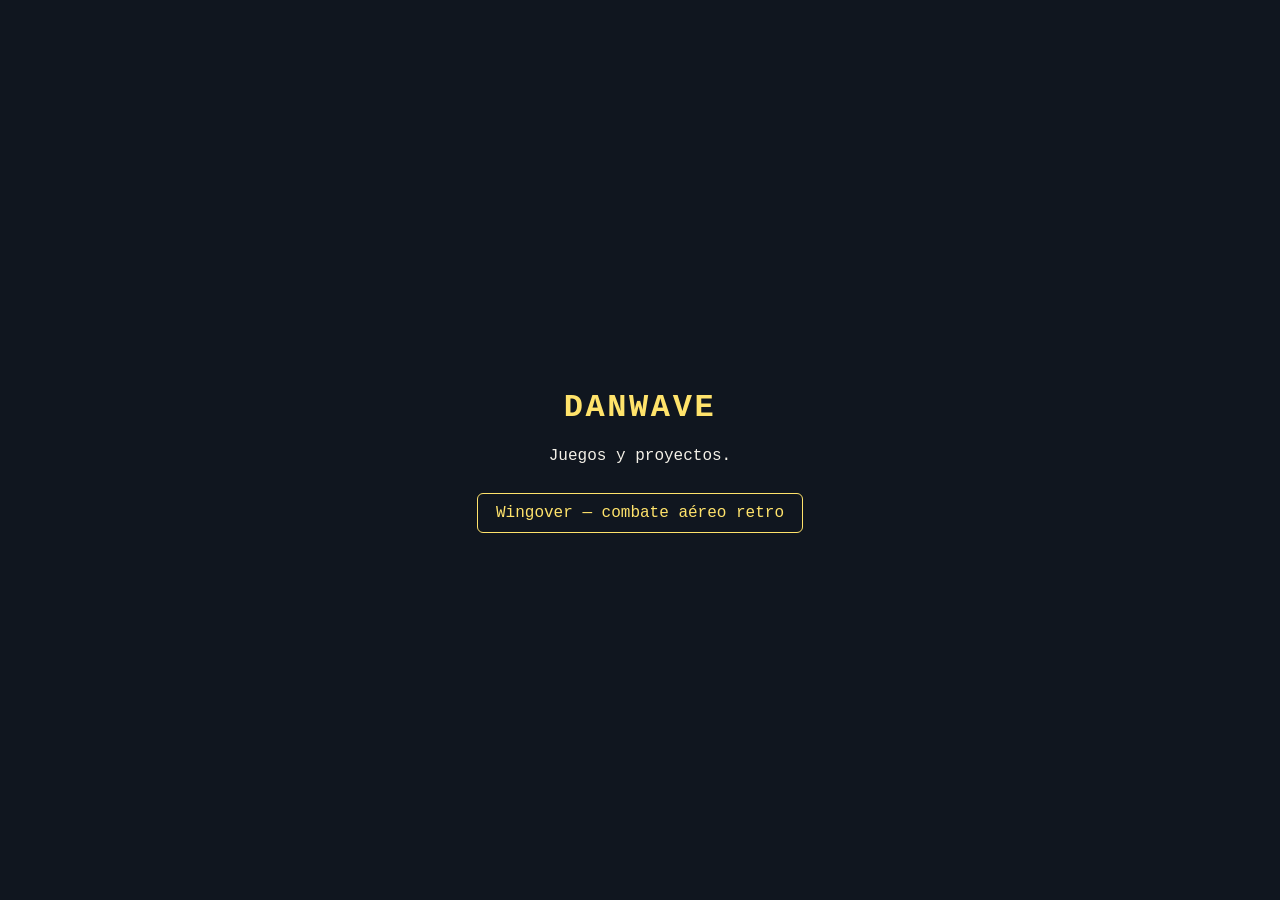
==== index.html @ f29f9da0 "Add landing page Co-Authored-By: Claude Opus 5.5 <noreply@anthropic.com>" ====
<!doctype html>
<html lang="es">
  <head>
    <meta charset="UTF-8" />
    <meta name="viewport" content="width=device-width, initial-scale=1.0" />
    <title>Danwave</title>
    <style>
      :root { color-scheme: dark; }
      body {
        margin: 0;
        min-height: 100vh;
        display: grid;
        place-items: center;
        background: #10161f;
        color: #f4f1e8;
        font-family: "Courier New", Courier, monospace;
      }
      main { padding: 16px; text-align: center; }
      h1 { color: #ffe36b; letter-spacing: 0.08em; }
      a {
        display: inline-block;
        margin-top: 12px;
        padding: 10px 18px;
        border: 1px solid #ffe36b;
        border-radius: 6px;
        color: #ffe36b;
        text-decoration: none;
      }
      a:hover { background: #ffe36b; color: #10161f; }
    </style>
  </head>
  <body>
    <main>
      <h1>DANWAVE</h1>
      <p>Juegos y proyectos.</p>
      <a href="wingover/">Wingover — combate aéreo retro</a>
    </main>
  </body>
</html>
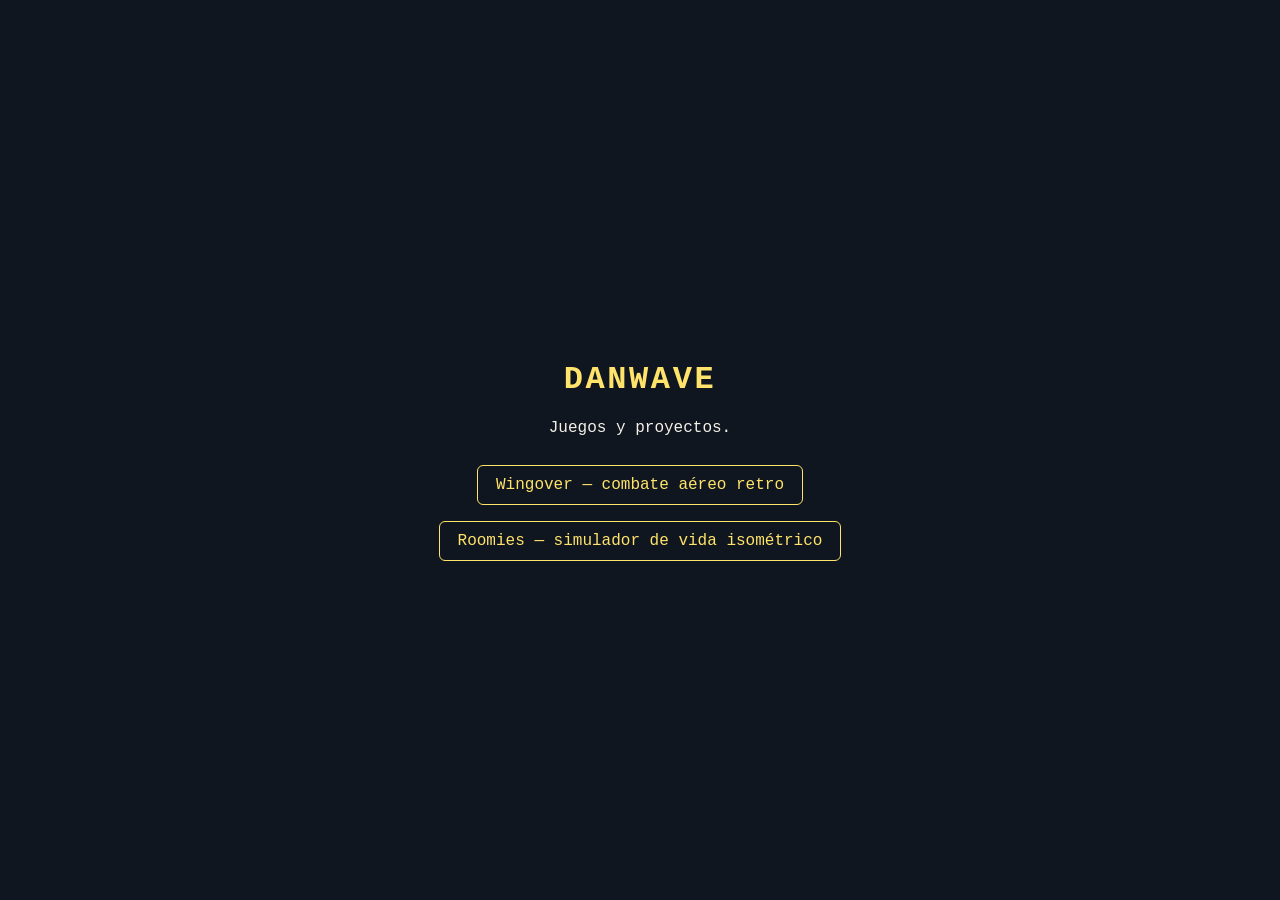
==== commit c1156db4: "Add Roomies to the home page and publish its first build roomies/ is built from Danwave/Roomies a472" ====
--- a/index.html
+++ b/index.html
@@ -27,13 +27,17 @@
         text-decoration: none;
       }
       a:hover { background: #ffe36b; color: #10161f; }
+      nav { display: flex; flex-direction: column; align-items: center; gap: 4px; }
     </style>
   </head>
   <body>
     <main>
       <h1>DANWAVE</h1>
       <p>Juegos y proyectos.</p>
-      <a href="wingover/">Wingover — combate aéreo retro</a>
+      <nav>
+        <a href="wingover/">Wingover — combate aéreo retro</a>
+        <a href="roomies/">Roomies — simulador de vida isométrico</a>
+      </nav>
     </main>
   </body>
 </html>
